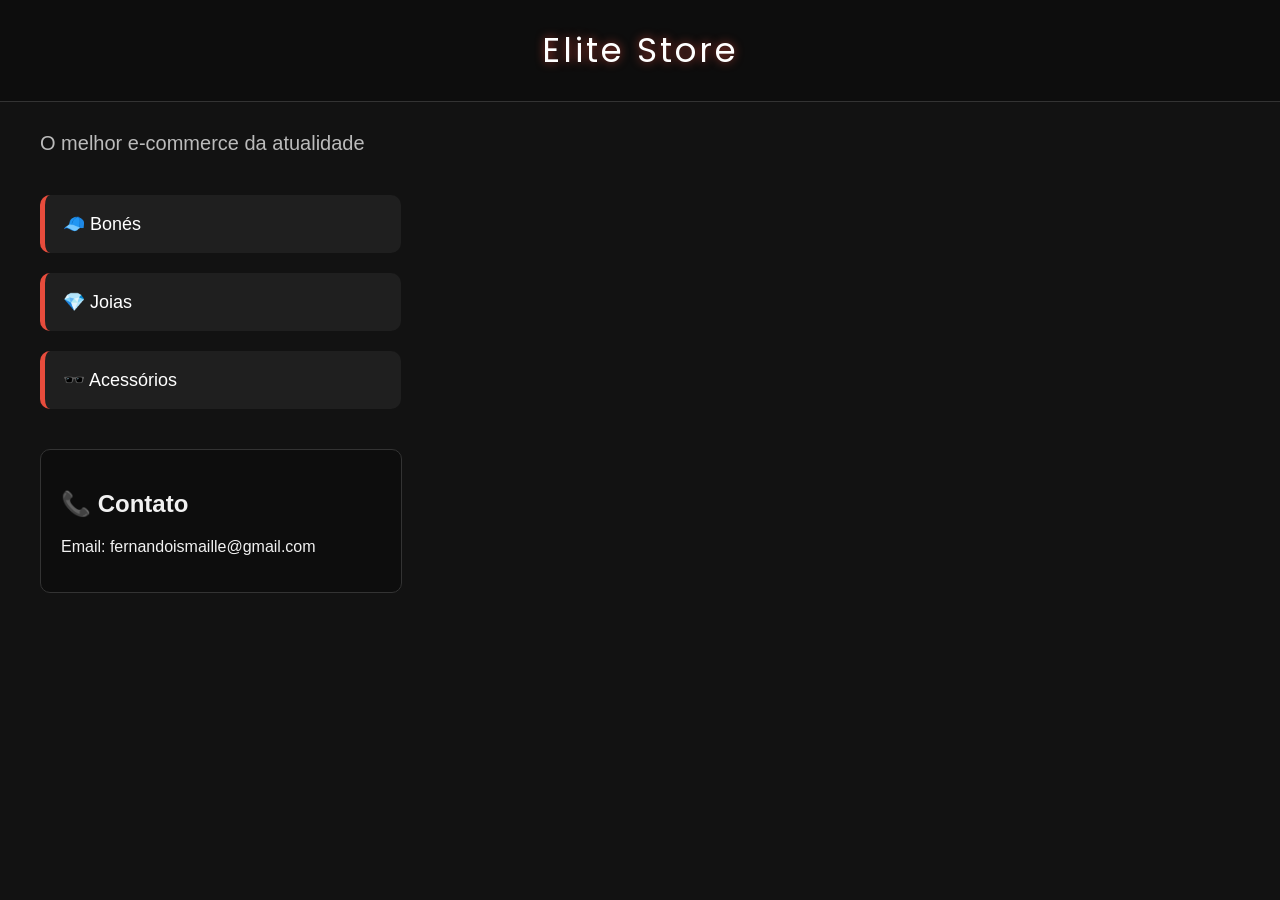
==== index.html @ b790ccd9 "Add files via upload" ====
<!DOCTYPE html>
<html lang="pt-br">
<head>
  <meta charset="UTF-8">
  <title>Top Acessórios</title>

  <!-- Fonte -->
  <link href="https://fonts.googleapis.com/css2?family=Poppins:wght@600&display=swap" rel="stylesheet">

  <style>
    body {
      margin: 0;
      font-family: Arial;
      background-color: #121212;
      color: #f1f1f1;
    }

    header {
      background-color: #0d0d0d;
      color: white;
      text-align: center;
      padding: 25px;
      font-size: 34px;
      font-family: 'Poppins', sans-serif;
      letter-spacing: 3px;
      border-bottom: 1px solid #333;
      text-shadow: 0 0 10px rgba(231, 76, 60, 0.7); /* glow */
    }

    .mensagem {
      margin: 30px 40px;
      font-size: 20px;
      color: #bbbbbb;
      animation: fadeIn 1.5s ease-in;
    }

    .menu {
      display: flex;
      flex-direction: column;
      align-items: flex-start;
      gap: 20px;
      margin: 40px;
    }

    .menu a {
      width: 320px;
      background-color: #1f1f1f;
      color: white;
      text-decoration: none;
      padding: 18px;
      border-radius: 10px;
      font-size: 18px;
      border-left: 5px solid #e74c3c;
      transition: 0.3s;
    }

    .menu a:hover {
      background-color: #2c2c2c;
      transform: translateX(10px); /* efeito deslizar */
    }

    .contato {
      margin: 40px;
      padding: 20px;
      width: 320px;
      background-color: #0d0d0d;
      border-radius: 10px;
      border: 1px solid #333;
    }

    /* animação */
    @keyframes fadeIn {
      from {
        opacity: 0;
        transform: translateY(-10px);
      }
      to {
        opacity: 1;
        transform: translateY(0);
      }
    }

  </style>
</head>

<body>

  <header>
     Elite Store
  </header>

  <p class="mensagem">
    O melhor e-commerce da atualidade
  </p>

  <div class="menu">
    <a href="bone.html">🧢 Bonés</a>
    <a href="joias.html">💎 Joias</a>
    <a href="acessorios.html">🕶️ Acessórios</a>
  </div>

  <div class="contato">
    <h2>📞 Contato</h2>
    <p>Email: fernandoismaille@gmail.com</p>
  </div>

</body>
</html>
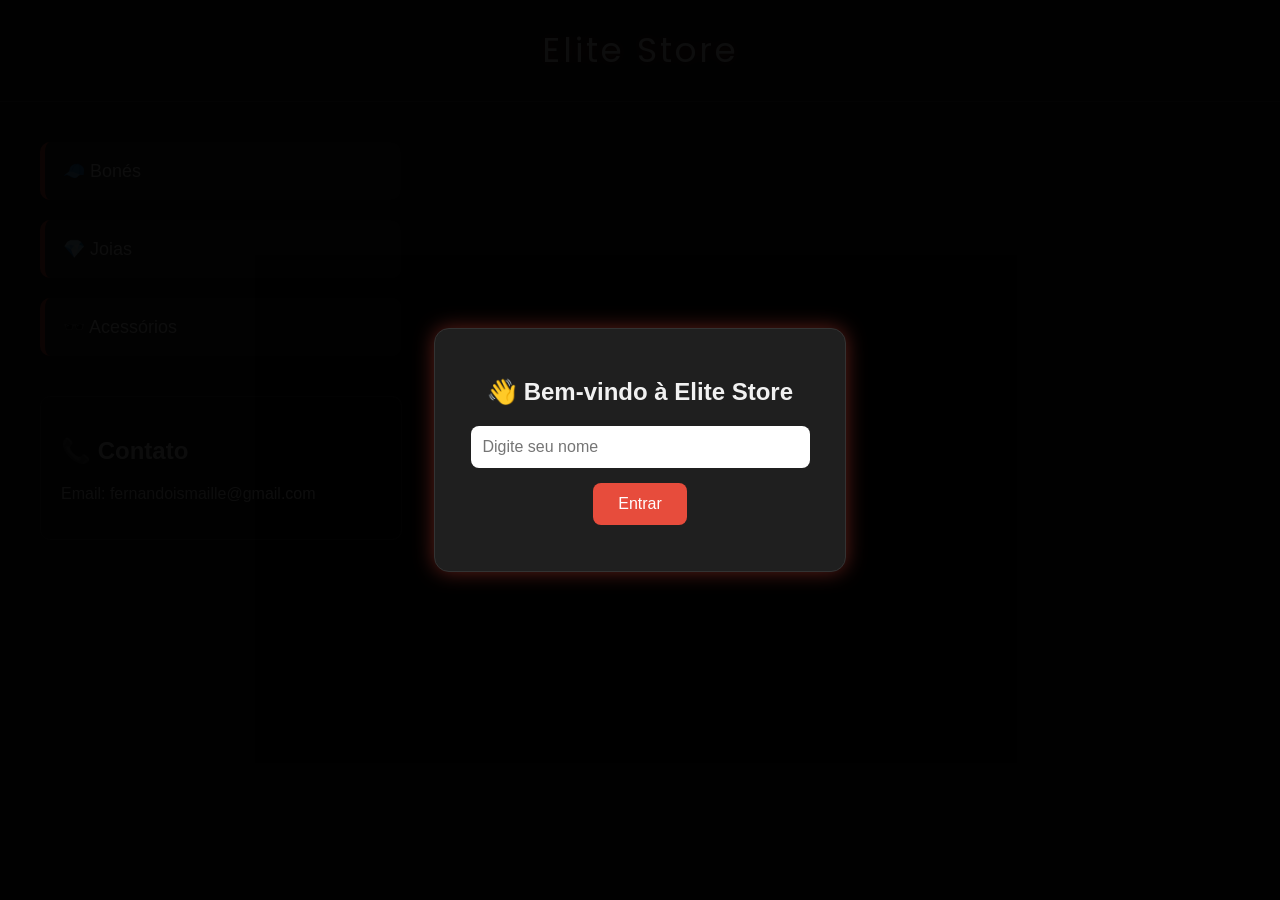
==== commit ee8f4be3: "Update index.html" ====
--- a/index.html
+++ b/index.html
@@ -1,108 +1,198 @@
 <!DOCTYPE html>
 <html lang="pt-br">
 <head>
-  <meta charset="UTF-8">
-  <title>Top Acessórios</title>
+    <meta charset="UTF-8">
+    <title>Elite Store</title>
 
-  <!-- Fonte -->
-  <link href="https://fonts.googleapis.com/css2?family=Poppins:wght@600&display=swap" rel="stylesheet">
+    <link href="https://fonts.googleapis.com/css2?family=Poppins:wght@600&display=swap" rel="stylesheet">
 
-  <style>
-    body {
-      margin: 0;
-      font-family: Arial;
-      background-color: #121212;
-      color: #f1f1f1;
-    }
+    <style>
+        body {
+            margin: 0;
+            font-family: Arial, sans-serif;
+            background-color: #121212;
+            color: #f1f1f1;
+        }
 
-    header {
-      background-color: #0d0d0d;
-      color: white;
-      text-align: center;
-      padding: 25px;
-      font-size: 34px;
-      font-family: 'Poppins', sans-serif;
-      letter-spacing: 3px;
-      border-bottom: 1px solid #333;
-      text-shadow: 0 0 10px rgba(231, 76, 60, 0.7); /* glow */
-    }
+        header {
+            background-color: #0d0d0d;
+            color: white;
+            text-align: center;
+            padding: 25px;
+            font-size: 34px;
+            font-family: 'Poppins', sans-serif;
+            letter-spacing: 3px;
+            border-bottom: 1px solid #333;
+            text-shadow: 0 0 10px rgba(231, 76, 60, 0.7);
+        }
 
-    .mensagem {
-      margin: 30px 40px;
-      font-size: 20px;
-      color: #bbbbbb;
-      animation: fadeIn 1.5s ease-in;
-    }
+        .overlay {
+            position: fixed;
+            top: 0;
+            left: 0;
+            width: 100%;
+            height: 100%;
+            background: rgba(0, 0, 0, 0.95);
+            display: flex;
+            justify-content: center;
+            align-items: center;
+            z-index: 9999;
+        }
 
-    .menu {
-      display: flex;
-      flex-direction: column;
-      align-items: flex-start;
-      gap: 20px;
-      margin: 40px;
-    }
+        .login-box {
+            background-color: #1f1f1f;
+            padding: 30px;
+            border-radius: 15px;
+            width: 350px;
+            text-align: center;
+            border: 1px solid #333;
+            box-shadow: 0 0 20px rgba(231, 76, 60, 0.4);
+        }
 
-    .menu a {
-      width: 320px;
-      background-color: #1f1f1f;
-      color: white;
-      text-decoration: none;
-      padding: 18px;
-      border-radius: 10px;
-      font-size: 18px;
-      border-left: 5px solid #e74c3c;
-      transition: 0.3s;
-    }
+        .login-box h2 {
+            margin-bottom: 20px;
+        }
 
-    .menu a:hover {
-      background-color: #2c2c2c;
-      transform: translateX(10px); /* efeito deslizar */
-    }
+        .login-box input {
+            width: 90%;
+            padding: 12px;
+            border: none;
+            border-radius: 8px;
+            margin-bottom: 15px;
+            font-size: 16px;
+        }
 
-    .contato {
-      margin: 40px;
-      padding: 20px;
-      width: 320px;
-      background-color: #0d0d0d;
-      border-radius: 10px;
-      border: 1px solid #333;
-    }
+        .login-box button {
+            background-color: #e74c3c;
+            color: white;
+            border: none;
+            padding: 12px 25px;
+            border-radius: 8px;
+            cursor: pointer;
+            transition: 0.3s;
+            font-size: 16px;
+        }
 
-    /* animação */
-    @keyframes fadeIn {
-      from {
-        opacity: 0;
-        transform: translateY(-10px);
-      }
-      to {
-        opacity: 1;
-        transform: translateY(0);
-      }
-    }
+        .login-box button:hover {
+            background-color: #c0392b;
+        }
 
-  </style>
+        #erro {
+            color: #ff6b6b;
+            margin-top: 10px;
+        }
+
+        .boas-vindas {
+            display: none;
+            margin: 30px 40px;
+            font-size: 22px;
+            animation: fadeIn 1s ease;
+        }
+
+        .menu {
+            display: flex;
+            flex-direction: column;
+            gap: 20px;
+            margin: 40px;
+        }
+
+        .menu a {
+            width: 320px;
+            background-color: #1f1f1f;
+            color: white;
+            text-decoration: none;
+            padding: 18px;
+            border-radius: 10px;
+            font-size: 18px;
+            border-left: 5px solid #e74c3c;
+            transition: 0.3s;
+        }
+
+        .menu a:hover {
+            background-color: #2c2c2c;
+            transform: translateX(10px);
+        }
+
+        .contato {
+            margin: 40px;
+            padding: 20px;
+            width: 320px;
+            background-color: #0d0d0d;
+            border-radius: 10px;
+            border: 1px solid #333;
+        }
+
+        @keyframes fadeIn {
+            from {
+                opacity: 0;
+                transform: translateY(-15px);
+            }
+
+            to {
+                opacity: 1;
+                transform: translateY(0);
+            }
+        }
+    </style>
 </head>
 
 <body>
 
-  <header>
-     Elite Store
-  </header>
+    <div class="overlay" id="overlay">
+        <div class="login-box">
+            <h2>👋 Bem-vindo à Elite Store</h2>
 
-  <p class="mensagem">
-    O melhor e-commerce da atualidade
-  </p>
+            <input type="text" id="nome" placeholder="Digite seu nome">
 
-  <div class="menu">
-    <a href="bone.html">🧢 Bonés</a>
-    <a href="joias.html">💎 Joias</a>
-    <a href="acessorios.html">🕶️ Acessórios</a>
-  </div>
+            <button onclick="entrar()">Entrar</button>
 
-  <div class="contato">
-    <h2>📞 Contato</h2>
-    <p>Email: fernandoismaille@gmail.com</p>
-  </div>
+            <p id="erro"></p>
+        </div>
+    </div>
+
+    <header>
+        Elite Store
+    </header>
+
+    <p class="boas-vindas" id="boasVindas"></p>
+
+    <div class="menu">
+        <a href="bone.html">🧢 Bonés</a>
+        <a href="joias.html">💎 Joias</a>
+        <a href="acessorios.html">🕶️ Acessórios</a>
+    </div>
+
+    <div class="contato">
+        <h2>📞 Contato</h2>
+        <p>Email: fernandoismaille@gmail.com</p>
+    </div>
+
+    <script>
+        function entrar() {
+
+            let nome = document.getElementById("nome").value;
+            let erro = document.getElementById("erro");
+
+            if (nome.trim() === "") {
+                erro.innerHTML = "Digite seu nome para continuar.";
+                return;
+            }
+
+            if (nome.length < 3) {
+                erro.innerHTML = "O nome deve possuir pelo menos 3 caracteres.";
+                return;
+            }
+
+            document.getElementById("overlay").style.display = "none";
+
+            document.getElementById("boasVindas").innerHTML =
+                "👋 Bem-vindo(a), <strong>" +
+                nome +
+                "</strong>! Aproveite as melhores ofertas da Elite Store.";
+
+            document.getElementById("boasVindas").style.display = "block";
+        }
+    </script>
 
 </body>
-</html>+</html>
